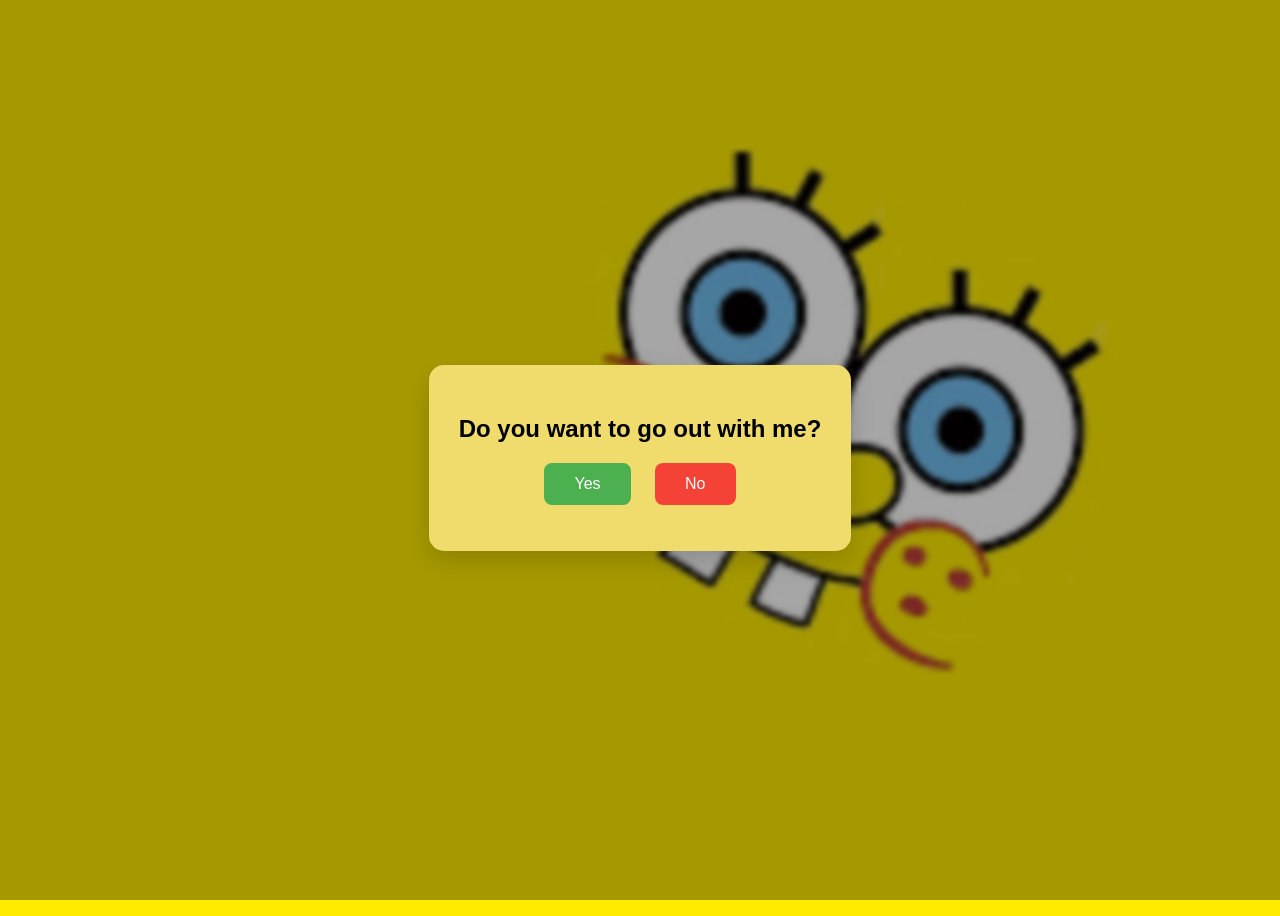
==== Date.html @ 2d906a7b "Add files via upload" ====
<!DOCTYPE html>
<html lang="en">
<head>
  <meta charset="UTF-8">
  <title>Date with me</title>
  <link rel="stylesheet" href="style.css">
</head>
<body>

  <div class="quiz-container">
  <h2>Do you want to go out with me?</h2>

  <div class="choice">
    <button class="btn yes" onclick="dateAnswer(this, true)">Yes</button>
    <button class="btn no" onclick="dateAnswer(this, false)">No</button>
  </div>

  <p id="date"></p>

  <!-- Calendar -->
  <div id="calendarBox" style="display:none;">
    <input type="date" id="datePick">
    <input type="time" id="timePick">
    <button onclick="scheduleDate()">Confirm Date</button>
  </div>

  <p id="result"></p>
</div>
<script src="script.js"></script>
</body>
</html>
---- style.css ----
body {
  font-family: Arial, sans-serif;

  background-color: #000; /* fallback */
  background-image: url("non.png");
  background-repeat: no-repeat;
  background-position: center;
  background-size: cover;

  image-rendering: auto; /* let browser smooth */
  
  display: flex;
  justify-content: center;
  align-items: center;
  min-height: 100vh;
  flex-direction: column;
}
body::before {
  content: "";
  position: fixed;
  inset: 0;
  background: rgba(0,0,0,0.35);
  backdrop-filter: blur(2px);
  z-index: -1;
}

.quiz-container {
  background: rgb(240, 220, 109);
  padding: 30px;
  border-radius: 15px;
  text-align: center;
  box-shadow: 0 10px 25px rgba(0,0,0,0.15);
}

.buttons {
  margin-top: 20px;
}

.btn {
  padding: 12px 30px;
  margin: 0 10px;
  font-size: 16px;
  border: none;
  border-radius: 8px;
  cursor: pointer;
  transition: transform 0.2s ease, background-color 0.3s ease;
}

.yes {
  background: #4caf50;
  color: white;
}

.no {
  background: #f44336;
  color: white;
}

.btn.next{
  margin-top: 25px;
  background: #007bff;
  color: white;
}
.btn.next1{
  margin-top: 25px;
  background: #007bff;
  color: white;
}
/* HOVER */
.btn:hover {
  transform: scale(1.1);
}

/* YES EFFECT */
.correct {
  animation: pop 0.4s ease;
}

/* NO EFFECT */
.wrong {
  animation: shake 0.4s;
}

/* animations */
@keyframes pop {
  0% { transform: scale(1); }
  50% { transform: scale(1.2); }
  100% { transform: scale(1); }
}

@keyframes shake {
  0% { transform: translateX(0); }
  25% { transform: translateX(-6px); }
  50% { transform: translateX(6px); }
  75% { transform: translateX(-6px); }
  100% { transform: translateX(0); }
}

#feedback {
  margin-top: 20px;
  font-size: 18px;
}

/* Type of Dates */
.choices {
  display: flex;
  flex-direction: column;
  gap: 16px;
  max-width: 420px;
  margin: auto;
  background: rgb(240, 220, 109);
  padding: 30px;
  border-radius: 15px;
  text-align: center;
  box-shadow: 0 10px 25px rgba(0,0,0,0.15);
}

.question{
  padding: 5px;
  border: none;
  border-radius: 10px;
}

.card {
  padding: 18px;
  border-radius: 16px;
  background: #ffffff;
  box-shadow: 0 8px 20px rgba(0,0,0,0.12);
  text-align: center;
  font-size: 18px;
  cursor: pointer;

  /* Mobile tap improvements */
  -webkit-tap-highlight-color: transparent;
  user-select: none;

  transition: transform 0.15s ease, box-shadow 0.15s ease;
}

.card:active {
  transform: scale(0.97);
}

.card.active {
  background: #ffe4e1;
  border: 2px solid #ff69b4;
}

#toast {
  position: fixed;
  bottom: 30px;
  left: 50%;
  transform: translateX(-50%);
  background: #333;
  color: #fff;
  padding: 12px 20px;
  border-radius: 20px;
  font-size: 14px;
  opacity: 0;
  pointer-events: none;
  transition: opacity 0.3s ease;
}

#toast.show {
  opacity: 1;
}
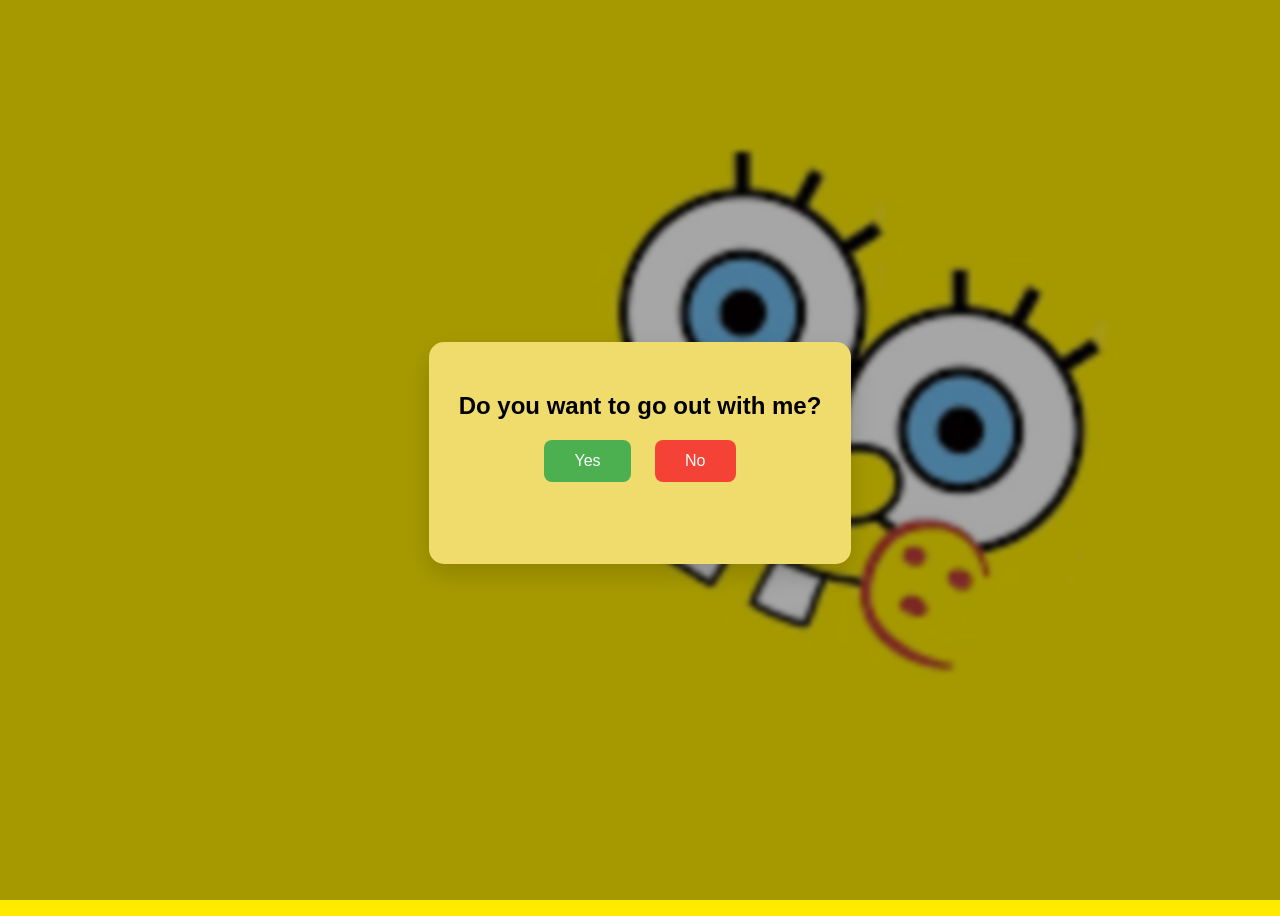
==== commit 9991b838: "Update Date.html" ====
--- a/Date.html
+++ b/Date.html
@@ -8,25 +8,27 @@
 <body>
 
   <div class="quiz-container">
-  <h2>Do you want to go out with me?</h2>
+    <h2>Do you want to go out with me?</h2>
 
-  <div class="choice">
-    <button class="btn yes" onclick="dateAnswer(this, true)">Yes</button>
-    <button class="btn no" onclick="dateAnswer(this, false)">No</button>
+    <div class="choice">
+      <button class="btn yes" onclick="dateAnswer(this, true)">Yes</button>
+      <button class="btn no" onclick="dateAnswer(this, false)">No</button>
+    </div>
+
+    <p id="date"></p>
+
+    <!-- Calendar -->
+    <div id="calendarBox" style="display:none;">
+      <input type="date" id="datePick">
+      <input type="time" id="timePick">
+
+      <button class="btn" onclick="scheduleDate()">Confirm Date</button>
+
+      <p id="result"></p>
+    </div>
   </div>
 
-  <p id="date"></p>
-
-  <!-- Calendar -->
-  <div id="calendarBox" style="display:none;">
-    <input type="date" id="datePick">
-    <input type="time" id="timePick">
-    <button onclick="scheduleDate()">Confirm Date</button>
-  </div>
-
-  <p id="result"></p>
-</div>
-<script src="script.js"></script>
+  <script src="script.js"></script>
 </body>
 </html>
 
--- a/style.css
+++ b/style.css
@@ -27,6 +27,7 @@
 .quiz-container {
   background: rgb(240, 220, 109);
   padding: 30px;
+  margin-bottom: 10px;
   border-radius: 15px;
   text-align: center;
   box-shadow: 0 10px 25px rgba(0,0,0,0.15);
@@ -51,13 +52,15 @@
   color: white;
 }
 
+p{
+  padding: 10px;
+}
 .no {
   background: #f44336;
   color: white;
 }
 
 .btn.next{
-  margin-top: 25px;
   background: #007bff;
   color: white;
 }
@@ -105,9 +108,9 @@
 .choices {
   display: flex;
   flex-direction: column;
-  gap: 16px;
+  gap: 10px;
   max-width: 420px;
-  margin: auto;
+  margin: 15px;
   background: rgb(240, 220, 109);
   padding: 30px;
   border-radius: 15px;
@@ -163,4 +166,151 @@
 
 #toast.show {
   opacity: 1;
-}+}
+
+/* Animation */
+
+.cartoon {
+  font-size: 24px;
+  padding: 20px 30px;
+  background: #ffcc00;
+  border-radius: 20px;
+  display: inline-block;
+}
+
+.bounce {
+  animation: bounce 1.2s infinite;
+}
+
+@keyframes bounce {
+  0%, 100% {
+    transform: translateY(0);
+  }
+  50% {
+    transform: translateY(-20px);
+  }
+}
+
+/* snake */
+
+.shake {
+  animation: none;
+}
+
+.shake.active {
+  animation: shake 0.4s;
+}
+
+@keyframes shake {
+  0% { transform: translateX(0); }
+  25% { transform: translateX(-8px); }
+  50% { transform: translateX(8px); }
+  75% { transform: translateX(-8px); }
+  100% { transform: translateX(0); }
+}
+
+/* anime */
+.anime-entrance {
+  opacity: 0;
+  transform: translateY(40px) scale(0.95);
+  animation: animeIn 1.2s ease-out forwards;
+}
+
+/* Text styling (optional) */
+.anime-entrance h1 {
+  font-size: 2rem;
+  color: white;
+}
+
+.anime-entrance p {
+  color: #f0f0f0;
+}
+
+/* delay */
+.anime-delay-1 { animation-delay: 0.2s; }
+.anime-delay-2 { animation-delay: 0.5s; }
+.anime-delay-3 { animation-delay: 0.8s; }
+
+/* Anime entrance keyframes */
+/*
+@keyframes animeIn {
+  0% {
+    opacity: 0;
+    transform: translateY(40px) scale(0.95);
+    filter: blur(6px);
+  }
+  60% {
+    opacity: 1;
+    transform: translateY(-5px) scale(1.02);
+    filter: blur(0);
+  }
+  100% {
+    opacity: 1;
+    transform: translateY(0) scale(1);
+  }
+}
+*/
+/* slide */
+@keyframes animeSlide {
+  0% {
+    opacity: 0;
+    transform: translateX(-100px);
+  }
+  100% {
+    opacity: 1;
+    transform: translateX(0);
+  }
+}
+
+.anime-entrance {
+  animation: animeSlide 1s cubic-bezier(0.25, 1, 0.5, 1) forwards;
+}
+
+/* Sakura container */
+.sakura-container {
+  position: fixed;
+  top: 0;
+  left: 0;
+  width: 100%;
+  height: 100%;
+  pointer-events: none; /* clicks go through */
+  overflow: hidden;
+  z-index: 1;
+}
+
+/* Sakura petals */
+.sakura {
+  position: absolute;
+  top: -10%;
+  font-size: 24px;
+  animation: fall linear infinite, sway ease-in-out infinite;
+  opacity: 0.9;
+}
+
+/* Random positions & timing */
+.sakura:nth-child(1) { left: 10%; animation-duration: 8s, 4s; }
+.sakura:nth-child(2) { left: 25%; animation-duration: 10s, 6s; font-size: 18px; }
+.sakura:nth-child(3) { left: 40%; animation-duration: 7s, 5s; }
+.sakura:nth-child(4) { left: 60%; animation-duration: 11s, 7s; font-size: 20px; }
+.sakura:nth-child(5) { left: 75%; animation-duration: 9s, 4s; }
+.sakura:nth-child(6) { left: 90%; animation-duration: 12s, 6s; font-size: 16px; }
+
+/* Falling animation */
+@keyframes fall {
+  0% {
+    transform: translateY(-5vh) rotate(0deg);
+  }
+  100% {
+    transform: translateY(110vh) rotate(360deg);
+  }
+}
+
+/* Side-to-side sway */
+@keyframes sway {
+  0%, 100% {
+    margin-left: 0;
+  }
+  50% {
+    margin-left: 30px;
+  }
+}
